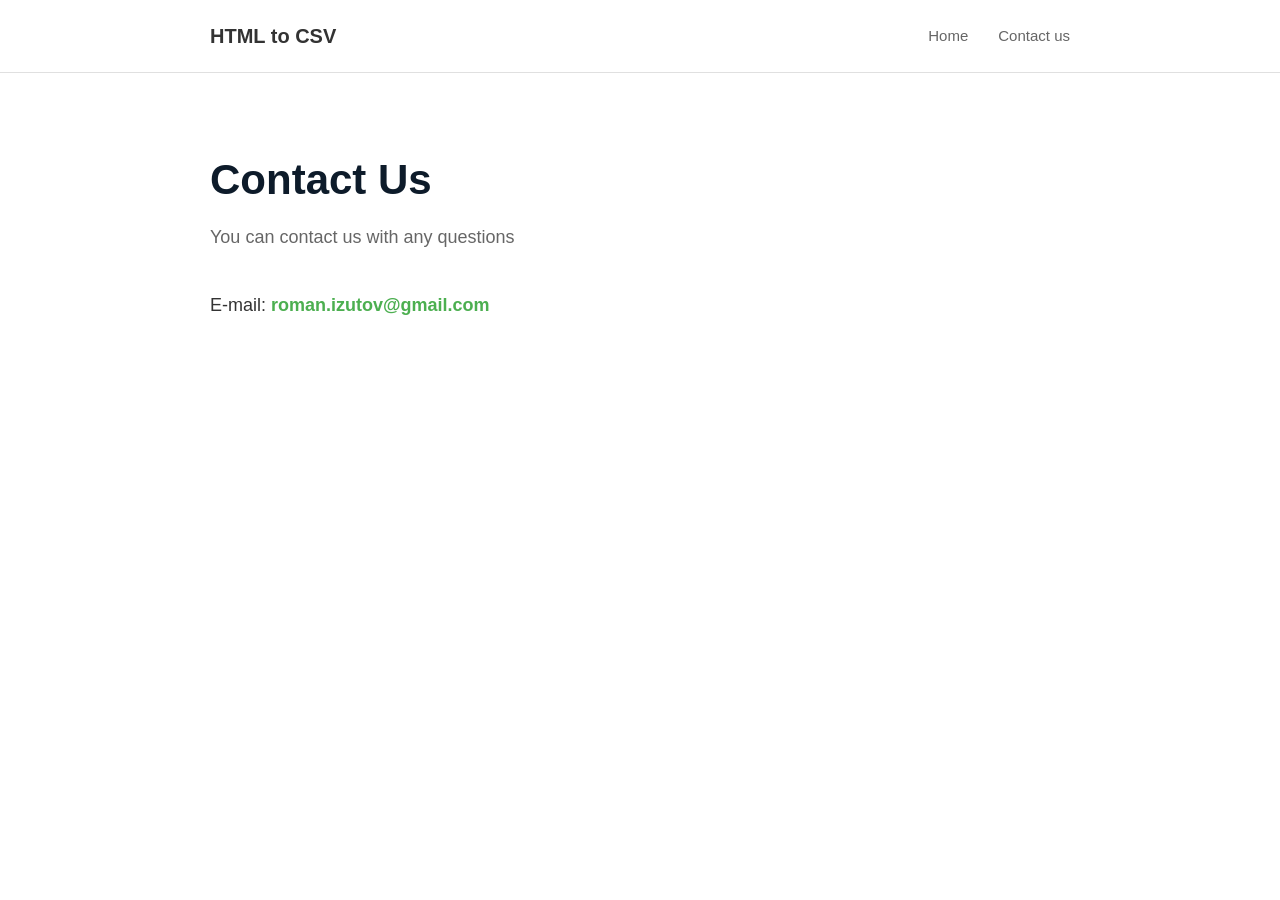
==== contact-us/index.html @ 6fd16980 "Restructure: add Home, Welcome, and Contact pages" ====
<!DOCTYPE html>
<html lang="en">
<head>
    <meta charset="UTF-8">
    <meta name="viewport" content="width=device-width, initial-scale=1.0">
    <title>Contact Us | HTMLtoCSV</title>
    <link rel="icon" type="image/png" href="../images/icon48.png">
    <link rel="stylesheet" href="../styles.css">
</head>
<body>
    <header class="header">
        <div class="container">
            <a href="/" class="logo-link">
                <span class="logo">HTML to CSV</span>
            </a>
            <nav class="nav">
                <a href="/">Home</a>
                <a href="/contact-us">Contact us</a>
            </nav>
        </div>
    </header>

    <main>
        <section class="hero contact-hero">
            <div class="container">
                <h1 class="hero-title">Contact Us</h1>
                <p class="hero-subtitle">You can contact us with any questions</p>
                
                <div class="contact-info">
                    <p>E-mail: <a href="mailto:roman.izutov@gmail.com" class="contact-email">roman.izutov@gmail.com</a></p>
                </div>
            </div>
        </section>
    </main>
</body>
</html>
---- styles.css ----
/* Reset and Base Styles */
* {
    margin: 0;
    padding: 0;
    box-sizing: border-box;
}

body {
    font-family: -apple-system, BlinkMacSystemFont, 'Segoe UI', Roboto, Oxygen, Ubuntu, Cantarell, sans-serif;
    line-height: 1.6;
    color: #333;
    background-color: #ffffff;
    min-height: 100vh;
}

.container {
    max-width: 900px;
    margin: 0 auto;
    padding: 0 20px;
}

/* Header */
.header {
    background: #ffffff;
    padding: 20px 0;
    border-bottom: 1px solid #e0e0e0;
}

.header .container {
    display: flex;
    justify-content: space-between;
    align-items: center;
}

.logo-link {
    text-decoration: none;
}

.logo {
    font-size: 20px;
    font-weight: 700;
    color: #333;
}

.nav {
    display: flex;
    gap: 30px;
}

.nav a {
    color: #666;
    text-decoration: none;
    font-weight: 500;
    transition: color 0.3s;
    font-size: 15px;
}

.nav a:hover {
    color: #4CAF50;
}

/* Hero Section - Home */
.home-hero {
    text-align: center;
    padding: 120px 0 100px;
}

.home-hero .hero-title {
    font-size: 48px;
    font-weight: 700;
    margin-bottom: 20px;
    color: #0d1b2a;
}

.home-hero .hero-subtitle {
    font-size: 20px;
    color: #666;
    margin-bottom: 40px;
    max-width: 600px;
    margin-left: auto;
    margin-right: auto;
}

.install-btn {
    display: inline-block;
    padding: 16px 40px;
    background: #4CAF50;
    color: white;
    text-decoration: none;
    border-radius: 8px;
    font-weight: 600;
    font-size: 18px;
    transition: all 0.3s;
}

.install-btn:hover {
    background: #45a049;
    transform: translateY(-2px);
    box-shadow: 0 4px 12px rgba(76,175,80,0.3);
}

/* Hero Section - Welcome */
.hero {
    padding: 60px 0 40px;
    text-align: center;
}

.hero-title {
    font-size: 36px;
    font-weight: 700;
    margin-bottom: 20px;
    color: #0d1b2a;
    line-height: 1.3;
}

/* Hero Section - Contact */
.contact-hero {
    text-align: left;
    padding: 80px 0;
}

.contact-hero .hero-title {
    font-size: 42px;
    margin-bottom: 15px;
}

.contact-hero .hero-subtitle {
    font-size: 18px;
    color: #666;
    margin-bottom: 40px;
}

.contact-info {
    margin-top: 30px;
}

.contact-info p {
    font-size: 18px;
    color: #333;
}

.contact-email {
    color: #4CAF50;
    text-decoration: none;
    font-weight: 600;
}

.contact-email:hover {
    text-decoration: underline;
}

/* Guide Section */
.guide {
    padding: 20px 0 60px;
}

.steps {
    display: flex;
    flex-direction: column;
    gap: 40px;
}

.step {
    display: flex;
    gap: 25px;
    align-items: flex-start;
    padding: 30px;
    background: #f8f9fa;
    border-radius: 12px;
    border-left: 4px solid #4CAF50;
}

.step-number {
    width: 50px;
    height: 50px;
    background: #4CAF50;
    color: white;
    border-radius: 50%;
    display: flex;
    align-items: center;
    justify-content: center;
    font-size: 20px;
    font-weight: 700;
    flex-shrink: 0;
}

.step-content h3 {
    font-size: 22px;
    margin-bottom: 10px;
    color: #0d1b2a;
}

.step-content p {
    color: #666;
    margin-bottom: 20px;
    font-size: 16px;
}

.step-image {
    margin-top: 15px;
}

.screenshot {
    max-width: 100%;
    border-radius: 8px;
    box-shadow: 0 2px 8px rgba(0,0,0,0.1);
    border: 1px solid #e0e0e0;
}

/* Responsive Design */
@media (max-width: 640px) {
    .home-hero {
        padding: 80px 0 60px;
    }
    
    .home-hero .hero-title {
        font-size: 36px;
    }
    
    .hero-title {
        font-size: 28px;
    }
    
    .step {
        flex-direction: column;
        text-align: center;
    }
    
    .step-number {
        margin: 0 auto;
    }
    
    .contact-hero {
        text-align: center;
    }
}
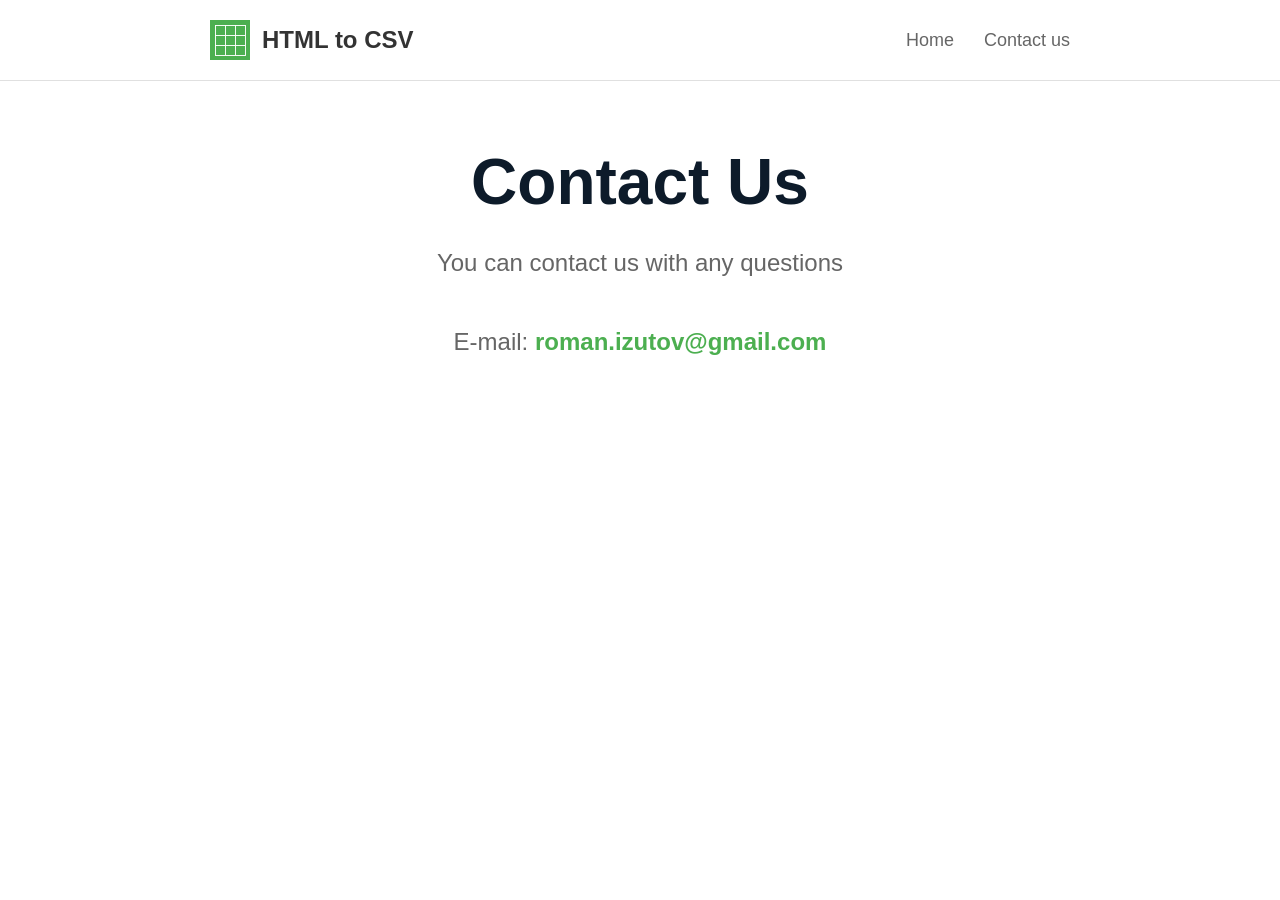
==== commit ba7e5abb: "Fix typos and add screenshots for welcome guide - Fix grammar and wording in welcome/index.html (ste" ====
--- a/contact-us/index.html
+++ b/contact-us/index.html
@@ -11,6 +11,7 @@
     <header class="header">
         <div class="container">
             <a href="/" class="logo-link">
+                <img src="../images/icon48.png" alt="HTML to CSV" class="logo-icon">
                 <span class="logo">HTML to CSV</span>
             </a>
             <nav class="nav">
@@ -21,13 +22,13 @@
     </header>
 
     <main>
-        <section class="hero contact-hero">
-            <div class="container">
+        <section class="hero home-hero">
+            <div class="container" style="text-align: center;">
                 <h1 class="hero-title">Contact Us</h1>
-                <p class="hero-subtitle">You can contact us with any questions</p>
+                <h3 class="hero-subtitle">You can contact us with any questions</h3>
                 
                 <div class="contact-info">
-                    <p>E-mail: <a href="mailto:roman.izutov@gmail.com" class="contact-email">roman.izutov@gmail.com</a></p>
+                    <p style="font-size: 24px; color: #666; margin-top: 40px;">E-mail: <a href="mailto:roman.izutov@gmail.com" class="contact-email" style="font-size: 24px;">roman.izutov@gmail.com</a></p>
                 </div>
             </div>
         </section>
--- a/styles.css
+++ b/styles.css
@@ -34,10 +34,18 @@
 
 .logo-link {
     text-decoration: none;
+    display: flex;
+    align-items: center;
+    gap: 12px;
+}
+
+.logo-icon {
+    width: 40px;
+    height: 40px;
 }
 
 .logo {
-    font-size: 20px;
+    font-size: 24px;
     font-weight: 700;
     color: #333;
 }
@@ -45,6 +53,7 @@
 .nav {
     display: flex;
     gap: 30px;
+    align-items: center;
 }
 
 .nav a {
@@ -52,7 +61,7 @@
     text-decoration: none;
     font-weight: 500;
     transition: color 0.3s;
-    font-size: 15px;
+    font-size: 18px;
 }
 
 .nav a:hover {
@@ -62,23 +71,24 @@
 /* Hero Section - Home */
 .home-hero {
     text-align: center;
-    padding: 120px 0 100px;
+    padding: 80px 0 100px;
 }
 
 .home-hero .hero-title {
-    font-size: 48px;
+    font-size: 64px;
     font-weight: 700;
     margin-bottom: 20px;
     color: #0d1b2a;
 }
 
 .home-hero .hero-subtitle {
-    font-size: 20px;
+    font-size: 24px;
     color: #666;
     margin-bottom: 40px;
-    max-width: 600px;
+    max-width: 700px;
     margin-left: auto;
     margin-right: auto;
+    font-weight: 500;
 }
 
 .install-btn {
